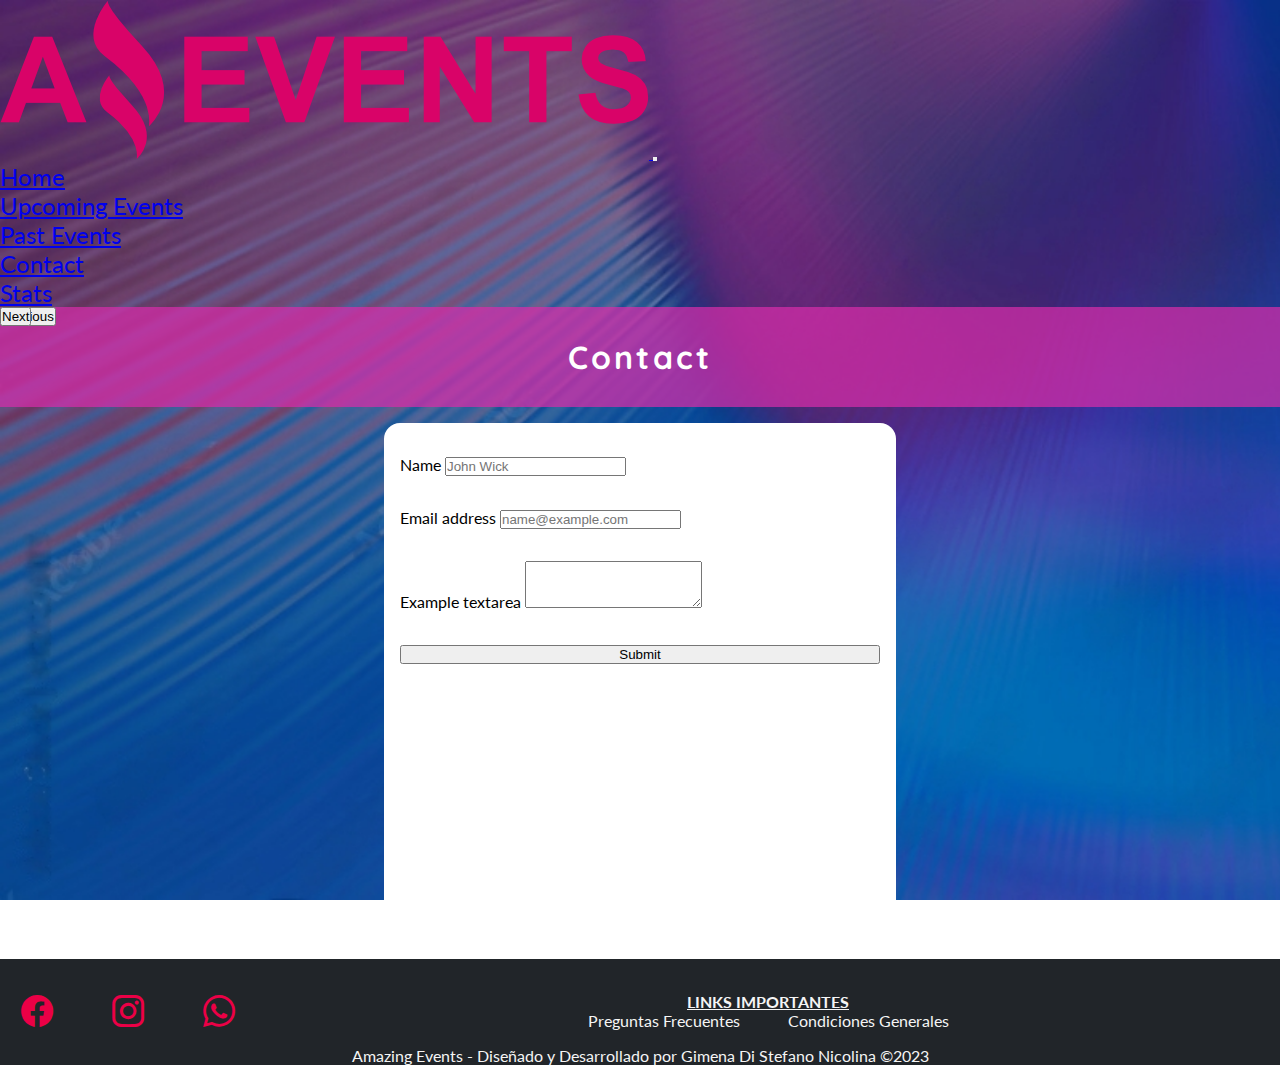
==== contact.html @ 7b617c2a "cambio estructura y nombre a index, corrijo rutas" ====
<!DOCTYPE html>
<html lang="en">
<head>
    <meta charset="UTF-8">
    <meta http-equiv="X-UA-Compatible" content="IE=edge">
    <meta name="viewport" content="width=device-width, initial-scale=1.0">
    <link rel="shortcut icon" href="../assets/icons/logoAmazingEvents.ico" type="image/x-icon">
    <link href="https://cdn.jsdelivr.net/npm/bootstrap@5.3.0-alpha1/dist/css/bootstrap.min.css" rel="stylesheet" integrity="sha384-GLhlTQ8iRABdZLl6O3oVMWSktQOp6b7In1Zl3/Jr59b6EGGoI1aFkw7cmDA6j6gD" crossorigin="anonymous">
    <script src="https://cdn.jsdelivr.net/npm/bootstrap@5.3.0-alpha1/dist/js/bootstrap.bundle.min.js" integrity="sha384-w76AqPfDkMBDXo30jS1Sgez6pr3x5MlQ1ZAGC+nuZB+EYdgRZgiwxhTBTkF7CXvN" crossorigin="anonymous"></script>
    <link rel="stylesheet" href="https://cdn.jsdelivr.net/npm/bootstrap-icons@1.10.3/font/bootstrap-icons.css">
    <link rel="stylesheet" href="../assets/styles/style.css">
    <title>Amazing Events</title>
</head>
<body>
    <header>
        <nav class="navbar navbar-expand-md bg-dark navbar-dark">
            <a class="navbar-brand" href="./index.html">
                <img src="../assets/images/logoAmazingEvents.png" alt="logo Amazing Events">
            </a>
            <button class="navbar-toggler" type="button" data-bs-toggle="collapse" data-bs-target="#navbarScroll" aria-controls="navbarScroll" aria-expanded="false" aria-label="Toggle navigation">
            <span class="navbar-toggler-icon"></span>
            </button>
            <div class="collapse navbar-collapse" id="navbarScroll">
            <ul class="navbar-nav">
                <li class="nav-item">
                <a class="nav-link" href="./index.html">Home</a>
                </li>
                <li class="nav-item">
                <a class="nav-link" href="./upcoming_Events.html">Upcoming Events</a>
                </li>
                <li class="nav-item">
                <a class="nav-link" href="./past_Events.html">Past Events</a>
                </li>    
                <li class="nav-item">
                <a class="nav-link" href="#">Contact</a>
                </li>    
                <li class="nav-item">
                <a class="nav-link" href="./stats.html">Stats</a>
                </li>    
            </ul>
            </div>  
        </nav>
    </header>

    <main class="contenedorMain-contact">
        <section class="banner">
            <h1>Contact</h1>
            <button class="carousel-control-prev" type="button" data-bs-target="#carouselExample" data-bs-slide="prev" onclick="location.href='./past_Events.html'">
                    <span class="carousel-control-prev-icon" aria-hidden="true"></span>
                    <span class="visually-hidden">Previous</span>
              </button>
              <button class="carousel-control-next" type="button" data-bs-target="#carouselExample" data-bs-slide="next" onclick="location.href='./stats.html'">
                    <span class="carousel-control-next-icon" aria-hidden="true"></span>
                    <span class="visually-hidden">Next</span>
              </button>
        </section>
        <div class="containerForm">
            <form class="containerFormData">
                <div class="mb-3">
                    <label for="exampleFormControlInput1" class="form-label">Name</label>
                    <input type="text" class="form-control" id="exampleFormControlInput1" placeholder="John Wick" required>
                </div>
                <div class="mb-3">
                    <label for="exampleFormControlInput1" class="form-label">Email address</label>
                    <input type="email" class="form-control" id="exampleFormControlInput12" placeholder="name@example.com" required>
                </div>
                <div class="mb-3">
                <label for="exampleFormControlTextarea1" class="form-label">Example textarea</label>
                <textarea class="form-control" id="exampleFormControlTextarea1" rows="3" required></textarea>
                </div>
                <div class="mb-3">
                <button type="submit" class="btn btn-primary mb-3">Submit</button>
                </div>
            </form>
        </div> 
    </main>
    
    <footer id="footerContact">
        <div class="footer1">
            <div class="redes">
                <ul>
                    <li><a href="http://facebook.com" target="_blank" rel="noopener noreferrer"><i class="bi bi-facebook"></i></a></li>
                    <li><a href="http://instagram.com" target="_blank" rel="noopener noreferrer"><i class="bi bi-instagram"></i></a></li>
                    <li><a href="https://wa.me/5490000000000" target="_blank" rel="noopener noreferrer"><i class="bi bi-whatsapp"></i></a></li>
                </ul>
            </div>
            <section class="links">
                <h5>Links importantes</h5>
                <ul>
                    <li><a href="">Preguntas Frecuentes</a></li>
                    <li><a href="">Condiciones Generales</a></li>
                </ul>
            </section>
        </div>
        <div class="footer2">
            <p class="copy">Amazing Events - Diseñado y Desarrollado por Gimena Di Stefano Nicolina &copy;2023</p>
        </div>
    </footer>
</body>
</html>
---- assets/styles/style.css ----
@import url('https://fonts.googleapis.com/css2?family=Fredoka+One&family=Lato:ital,wght@0,100;0,300;0,400;1,900&family=Quicksand:wght@300;700&display=swap');

*{
    margin: 0;
    padding: 0;
    box-sizing: border-box;
}
body{
   background-image: url(../images/background.jpeg);
   background-repeat:no-repeat;
   background-size:cover;
   background-attachment: fixed;
   font-family: 'Lato', sans-serif;
   height: 100vh;
}

img{
    max-width: 100%;
    height: 100%;
}
/* HEADER */
.navbar-brand{
    width: 30%;
}
/* MAIN */
main{
    display: flex;
    flex-direction: column;
}
.banner{
    background-color: rgba(213, 45, 169, 0.734);
    height: 100px;
    /* filter: blur(10px); */
    position: relative;
}
.banner h1, .banner button{
    position: absolute;
    z-index: 1;
}
.banner h1{
    font-family: 'Quicksand';
    font-style: normal;
    font-weight: 700;
    width: 100%;
    height: 100%;
    margin: 0;
    display: flex;
    justify-content: center;
    align-items: center;
    color: white;
    letter-spacing: 0.2rem;
}

/* -- HOME */
.filters{
    background-color: white;
    display: flex;
    flex-direction: column;
    justify-content: space-around;
    gap: 1rem;
    padding: 1rem;
}
.filters .categorias, .filters .search{
    width: 100%;
}
.filters .categorias{
    display: flex;
    flex-direction: row;
    justify-content: space-around;
}
.filters .search button{
    color: #E90044ff;
    border: 1px solid #E90044ff;
}

.cards{
    padding: 1rem 0;
    display: flex;
    flex-direction: column;
    justify-content: center;
    align-items: center;
    flex-wrap: wrap;
    gap: 1rem;
}
.card{
    width: 18rem;
    height: 23.938rem;
}
.btnCard{
    display: flex;
    flex-direction: row;
    justify-content: space-around;
    align-items: baseline;
}
/* -- UPCOMING */
/* -- PAST */
/* -- CONTACT */
.containerForm, .containerDetail{
    display: flex;
    flex-direction: column;
    justify-content: center;
    align-items: center;
}
.containerFormData{
    width: 80%;
    background-color: white;
    padding: 1rem 0;
    margin: 1rem;
    border-radius: 1rem;
}
.containerFormData div{
    padding: 1rem;
}
.containerFormData button{
   width: 100%;
}
/* -- STATS */
.containerdataTable{
    display: flex;
    justify-content: center;
}
.table-responsive{
    background-color: white;
    width: 90%;
}
table thead tr{
    background-color: rgb(202, 198, 198);
    font-size: 1.5rem;
}
table tbody tr{
    height: 30px;
}
table tbody tr td{
    width: 33%;
}
/* -- DETAIL */
.containerDetailData{
    width: 80%;
    height: 100%;
    background-color: white;
    margin: 1rem;
    display: flex;
    flex-direction: column;
}
.containerDetail figure, .containerDetail section{
    height: 50%;
    margin: 0;
}
.containerDetail figure img{
    object-fit: contain;
}
.textDetail{
    padding: 0 1rem;
}
.textDetail h2{
    text-align: center;
}
.textDetail .description{
    text-align: justify;
}
.textDetail .persons{
    display: flex;
    flex-direction: column;
    justify-content: space-around;
    align-items: center;
}
.textDetail .description{
    text-align: justify;
}
.textDetail .containerPrice{
    margin-top: 1rem;
    height: 3.5rem;
}
.textDetail .price{
    height: 100%;
width: 100%;
display: block;
text-align: center;
font-size: 2rem;
}
.textDetail .category{
    font-family: 'Lato';
    text-transform: uppercase;
    color: grey;
}
/* FOOTER */
footer{
    background-color: #212529;
    display: flex;
    flex-direction: column;
    position: absolute;
    width: 100%;
}
footer ul li{
    list-style: none;
}
footer ul li a{
   text-decoration: none;
   color: whitesmoke;
}
.footer1{
    display: flex;
    flex-direction: column;
    padding: 0;
}
.redes ul{
    display: flex;
    flex-direction: row;
    gap: 1rem;
    justify-content: space-around;
    padding: 1rem 0;
}
.footer1 .redes ul li i{
    color: hsla(342, 100%, 46%, 1);
    font-size: 2rem;
}
.footer1 h5{
    color: whitesmoke;
    text-decoration: underline;
    text-align: center;
    font-size: 1rem;
    text-transform: uppercase;
}
.footer1 .links{
    display: flex;
    flex-direction: column;
    justify-content: center;
    align-items: center;
}
.footer1 .links ul{
    padding: 0;
    display: flex;
    flex-direction: column;
    gap: 0.5rem;
}
.footer1 .links ul li a:hover{
    color: hsla(342, 100%, 46%, 1);
}
.footer2 .copy{
    color: whitesmoke;
    text-align: center;
    padding: 0 1rem;
}

/*MEDIA QUERIES*/
/* TABLET */
@media (min-width: 768px) {
    footer{
        bottom: auto;
    }
    .contenedorMain-stats, .contenedorMain-contact, .contenedorMain-details{
        height: 90vh;
    }
    .navbar-expand-md .navbar-collapse {
        justify-content: end;
        padding-right: 1rem;
    }
    .navbar-expand-md .navbar-nav {
        width: 80%;
        justify-content: space-between;
    }
    .navbar-nav {
        align-items: center;
    }
    .navbar-nav a{
        font-size: 1.2rem;
        text-align: center;
    }
    .footer1{
        display: flex;
        flex-direction: row;
        justify-content: space-around;
    }
    .footer1 .redes, .footer1 .links{
        width: 50%;
        padding-top: 1rem;
    }
    .containerFormData{
        width: 60%;
    }
    .containerDetailData{
        gap: 1rem;
    }
    .containerDetail figure img{
        width: 100%;
        object-fit: cover;
    }
    .cards{
        flex-direction: row;
    }
    .contenedorMain-details{
        height: 90vh;
    }
   
}
/* ESCRITORIO */
@media (min-width: 1200px) {
    .navbar-nav a{
        font-size: 1.5rem;
    }
    footer{
        bottom: auto;
    }
    .contenedorMain-stats, .contenedorMain-contact, .contenedorMain-details{
        height: auto;
    }
    .footer1 .redes{
        width: 20%;
    }
    .footer1 .links{
        width: 80%;
    }
    .footer1 .links ul{
        flex-direction: row;
        gap: 3rem;
    }
    .containerFormData{
        width: 40%;
        height: 520px;
    }
    .containerDetail{
        height: 90%;
    }
    .containerDetailData{
        flex-direction: row;
    }
    .containerDetailData figure{
        width: 50%;
        height: 100%;
    }
    .containerDetailData section{
        width: 50%;
        height: 100%;
        padding: 2rem 1rem;
    }
    
    .filters{
        flex-direction: row;
        align-items: baseline;
    }
    .filters .categorias, .filters .search{
        width: 45%;
    }
}
@media (min-width: 1400px) {
    #footerDetail{
        bottom: 0;
    }
}
@media (min-width: 1800px){
    footer {
    bottom: auto;
    }
    #footerDetail, #footerContact{
        bottom: auto;
    }
    
    .containerFormData {
        height: 450px;
    }
    .containerFormData div {
        padding: 0.5rem 1rem;
      }
    .contenedorMain-stats, .contenedorMain-contact, .contenedorMain-details, .contenedorMain-home, .contenedorMain-past, .contenedorMain-upcoming{
        height: 100vh;
    }
}

/* paleta de colores */
/* CSS HEX */
/* --dogwood-rose: #DA0168ff;
--dogwood-rose-2: #D90166ff;
--red-crayola: #E90044ff;
--black: #000000ff;
--maroon: #800000ff; */

/* CSS HSL */
/* --dogwood-rose: hsla(332, 99%, 43%, 1);
--dogwood-rose-2: hsla(332, 99%, 43%, 1);
--red-crayola: hsla(342, 100%, 46%, 1);
--black: hsla(0, 0%, 0%, 1);
--maroon: hsla(0, 100%, 25%, 1); */
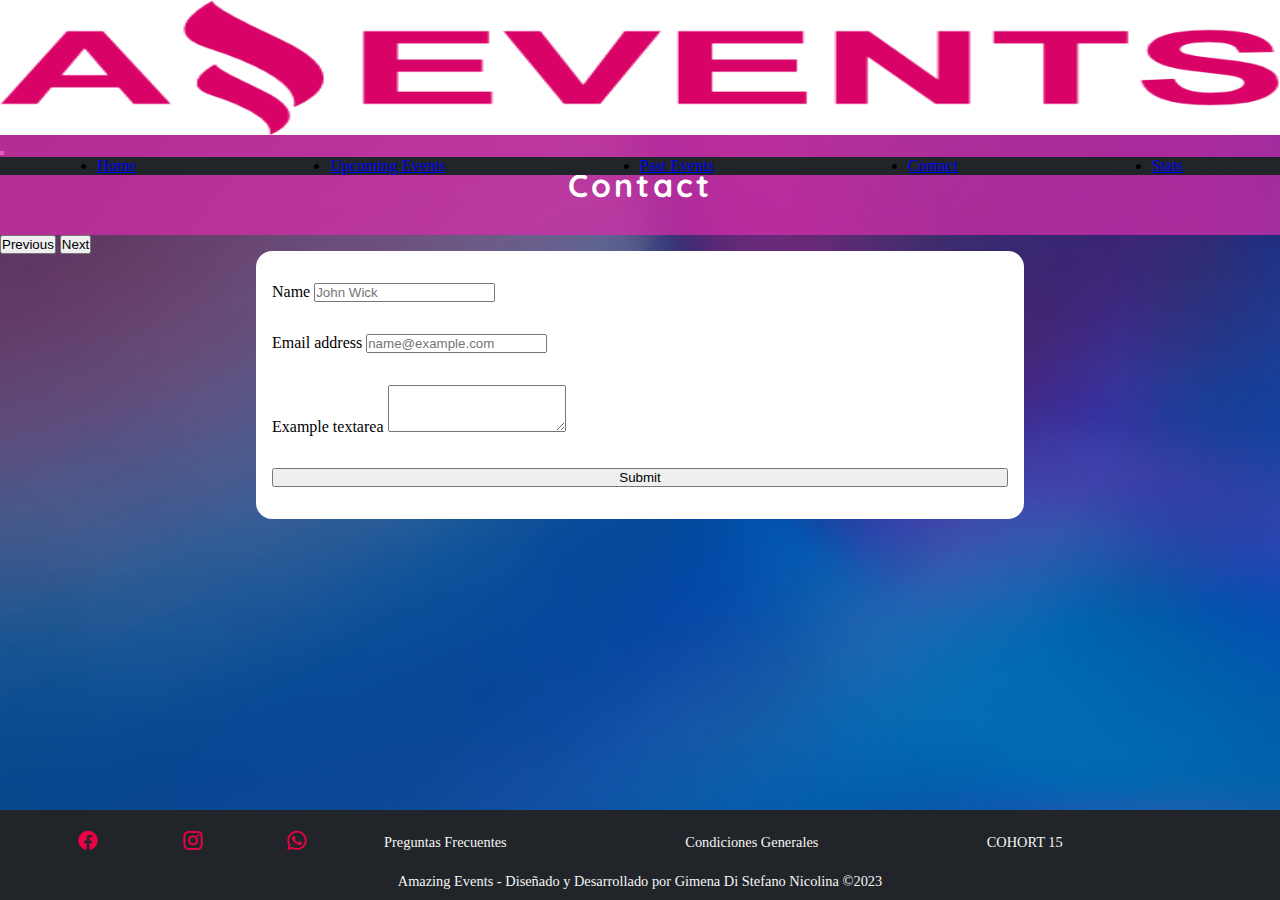
==== commit d7c70bbe: "correcciones de devolucion de task1, validado ok" ====
--- a/contact.html
+++ b/contact.html
@@ -4,17 +4,17 @@
     <meta charset="UTF-8">
     <meta http-equiv="X-UA-Compatible" content="IE=edge">
     <meta name="viewport" content="width=device-width, initial-scale=1.0">
-    <link rel="shortcut icon" href="../assets/icons/logoAmazingEvents.ico" type="image/x-icon">
     <link href="https://cdn.jsdelivr.net/npm/bootstrap@5.3.0-alpha1/dist/css/bootstrap.min.css" rel="stylesheet" integrity="sha384-GLhlTQ8iRABdZLl6O3oVMWSktQOp6b7In1Zl3/Jr59b6EGGoI1aFkw7cmDA6j6gD" crossorigin="anonymous">
     <script src="https://cdn.jsdelivr.net/npm/bootstrap@5.3.0-alpha1/dist/js/bootstrap.bundle.min.js" integrity="sha384-w76AqPfDkMBDXo30jS1Sgez6pr3x5MlQ1ZAGC+nuZB+EYdgRZgiwxhTBTkF7CXvN" crossorigin="anonymous"></script>
     <link rel="stylesheet" href="https://cdn.jsdelivr.net/npm/bootstrap-icons@1.10.3/font/bootstrap-icons.css">
-    <link rel="stylesheet" href="../assets/styles/style.css">
-    <title>Amazing Events</title>
+    <link rel="shortcut icon" href="/assets/icons/favicon.ico" type="image/x-icon">
+    <link rel="stylesheet" href="/assets/styles/style2.css">
+    <title>Contact</title>
 </head>
 <body>
     <header>
-        <nav class="navbar navbar-expand-md bg-dark navbar-dark">
-            <a class="navbar-brand" href="./index.html">
+        <nav class="navbar navbar-expand-lg bg-dark navbar-dark">
+            <a id="logo-Web" class="navbar-brand" href="./index.html">
                 <img src="../assets/images/logoAmazingEvents.png" alt="logo Amazing Events">
             </a>
             <button class="navbar-toggler" type="button" data-bs-toggle="collapse" data-bs-target="#navbarScroll" aria-controls="navbarScroll" aria-expanded="false" aria-label="Toggle navigation">
@@ -87,8 +87,9 @@
             <section class="links">
                 <h5>Links importantes</h5>
                 <ul>
-                    <li><a href="">Preguntas Frecuentes</a></li>
-                    <li><a href="">Condiciones Generales</a></li>
+                    <li><a href="#">Preguntas Frecuentes</a></li>
+                    <li><a href="#">Condiciones Generales</a></li>
+                    <li><a href="#">COHORT 15</a></li>
                 </ul>
             </section>
         </div>
--- a/assets/styles/style2.css
+++ b/assets/styles/style2.css
@@ -0,0 +1,361 @@
+@import url('https://fonts.googleapis.com/css2?family=Fredoka+One&family=Lato:ital,wght@0,100;0,300;0,400;1,900&family=Quicksand:wght@300;700&display=swap');
+
+*{
+    margin: 0;
+    padding: 0;
+    box-sizing: border-box;
+}
+
+
+/* img{
+    max-width: 100%;
+    height: 100%;
+} */
+
+header{
+    height: 15vh;
+}
+
+main{
+    height: 75vh;
+    background-image: url('/assets/images/background.jpg');
+    background-repeat:no-repeat;
+    background-size:cover;
+    background-attachment: fixed;
+    display: flex;
+    flex-direction: column;
+    overflow: auto;
+}
+footer{
+    height: 10vh;
+    background-color: #212529;
+    display: flex;
+    flex-direction: column;
+    width: 100%;
+}
+
+/* HEADER */
+header nav{
+    height: 100%;
+    width: 100%;
+}
+  
+header nav #logo-Web{
+    height: 100%;
+    width: 70%;
+}
+header nav #logo-Web img{
+    height: 100%;
+    width: 100%;
+}
+header nav button{
+    margin-right: 2rem;
+}
+header nav #navbarScroll{
+    position: relative;
+    z-index: 999;
+    background-color: #212529;
+    width: 100%;
+}
+
+.nav-link{
+    text-align: center;
+}
+
+/* MAIN */
+.banner{
+    background-color: rgba(213, 45, 169, 0.734);
+    height: 100px;
+    position: relative;
+}
+.banner h1{
+    font-family: 'Quicksand';
+    font-style: normal;
+    font-weight: 700;
+    width: 100%;
+    height: 100%;
+    margin: 0;
+    display: flex;
+    justify-content: center;
+    align-items: center;
+    color: white;
+    letter-spacing: 0.2rem;
+}
+
+.filters{
+    background-color: white;
+    display: flex;
+    flex-direction: column;
+    justify-content: space-around;
+    gap: 1rem;
+    padding: 1rem;
+}
+.filters .categorias, .filters .search{
+    width: 100%;
+}
+.filters .categorias{
+    display: flex;
+    flex-direction: row;
+    flex-wrap: wrap;
+    justify-content: space-around;
+}
+
+.cards{
+    margin: auto;
+    padding: 1rem 0;
+    display: flex;
+    flex-direction: column;
+    justify-content: center;
+    align-items: center;
+    flex-wrap: wrap;
+    gap: 1rem;
+}
+
+.card{
+    width: 18rem;
+    height: 23.938rem;
+}
+.card img, .card .card-body{
+    height: 50%;
+}
+
+.card-body .card-title, .card-body .btnCard{
+    height: 10%;
+}
+.card-body .card-text{
+    height: 60%;
+}
+
+.btnCard{
+    display: flex;
+    flex-direction: row;
+    justify-content: space-around;
+    align-items: baseline;
+}
+
+/* -- CONTACT */
+.containerForm, .containerDetail{
+    display: flex;
+    flex-direction: column;
+    justify-content: center;
+    align-items: center;
+}
+.containerFormData{
+    width: 80%;
+    background-color: white;
+    padding: 1rem 0;
+    margin: 1rem;
+    border-radius: 1rem;
+}
+.containerFormData div{
+    padding: 1rem;
+}
+.containerFormData button{
+   width: 100%;
+}
+/* -- STATS */
+.containerdataTable{
+    display: flex;
+    justify-content: center;
+}
+.table-responsive{
+    margin: 1rem 0;
+    background-color: white;
+    width: 90%;
+}
+table thead tr{
+    background-color: rgb(202, 198, 198);
+    font-size: 1.5rem;
+}
+table thead tr th{
+    text-align: center;
+}
+table tbody tr{
+    height: 30px;
+}
+table tbody tr td{
+    width: 33%;
+    text-align: justify;
+}
+/* -- DETAIL */
+.containerDetailData{
+    width: 80%;
+    height: 100%;
+    background-color: white;
+    margin: 1rem;
+    display: flex;
+    flex-direction: column;
+    overflow: auto;
+}
+.containerDetail figure, .containerDetail section{
+    height: 50%;
+    margin: 0;
+}
+.containerDetail figure img{
+    object-fit: cover;
+    max-width: 100%;
+    height: 100%;
+}
+.textDetail{
+    padding: 0 1rem;
+    height: 50%;
+    
+}
+.textDetail h2{
+    text-align: center;
+}
+.textDetail .description{
+    text-align: justify;
+}
+.textDetail .persons{
+    display: flex;
+    flex-direction: column;
+    justify-content: space-around;
+    align-items: center;
+}
+.textDetail .description{
+    text-align: justify;
+}
+.textDetail .containerPrice{
+    margin-top: 1rem;
+    height: 3.5rem;
+}
+.textDetail .price{
+    height: 100%;
+    width: 100%;
+    display: block;
+    text-align: center;
+    font-size: 2rem;
+}
+.textDetail .category{
+    font-family: 'Lato';
+    text-transform: uppercase;
+    color: grey;
+}
+
+
+/* FOOTER */
+footer ul li{
+    list-style: none;
+}
+footer ul li a{
+   text-decoration: none;
+   color: whitesmoke;
+}
+.footer1{
+    display: flex;
+    flex-direction: row;
+    padding: 0;
+    height: 80%;
+    width: 100%;
+    margin: 0;
+}
+.redes{
+    width: 30%;
+}
+.links{
+    width: 70%;
+}
+
+.redes ul{
+    display: flex;
+    flex-direction: row;
+    gap: 1rem;
+    justify-content: space-evenly;
+    align-items: center;
+    padding: 1rem 0.5rem;
+    height: 100%;
+}
+.footer1 .redes ul li i{
+    color: hsla(342, 100%, 46%, 1);
+    font-size: 1rem;
+}
+
+.footer1 .links h5{
+    display: none;
+}
+.footer1 .links ul{
+    padding: 0;
+    display: flex;
+    flex-direction: row;
+    justify-content: space-evenly;
+    align-items: center;
+    gap: 0.5rem;
+    height: 100%;
+}
+.footer1 .links ul li{
+    width: 33%;
+}
+.footer1 .links ul a{
+   display: inline-block;
+   font-size: 0.7rem;
+   text-align: center;
+}
+.footer1 .links ul li a:hover{
+    color: hsla(342, 100%, 46%, 1);
+}
+.footer2{
+    height: 20%;
+}
+.footer2 p{
+    height: 100%;
+    width: 100%;
+    font-size: 0.6rem;
+    color: whitesmoke;
+    text-align: center;
+}
+
+/*MEDIA QUERIES*/
+@media (min-width: 768px) {
+    header nav #logo-Web{
+        width: 40%;
+    }
+    .navbar-nav{
+        width: 100%;
+        display: flex;
+        flex-direction: row;
+        justify-content: space-around;
+    }
+
+    /* MAIN */
+    .filters{
+        flex-direction: row;
+    }
+    .cards{
+        flex-direction: row;
+    }
+    .containerFormData{
+        width: 60%;
+    }
+    .containerDetailData{
+        gap: 1rem;
+    }
+    .containerDetail figure img{
+        width: 100%;
+        object-fit: cover;
+    }
+    /* FOOTER */
+    .footer1{
+        height: 70%;
+    }
+    .footer1 .redes ul li i{
+        font-size: 1.2rem;
+    }
+    .footer1 .links ul a{
+        font-size: 0.9rem;
+     }
+    .footer2{
+        height: 30%;
+    }
+    .footer2 p{
+        font-size: 0.9rem;
+    }
+}
+
+@media (min-width: 1200px) {
+   .textDetail{
+    display: flex;
+    flex-direction: column;
+    justify-content: space-evenly;
+   } 
+}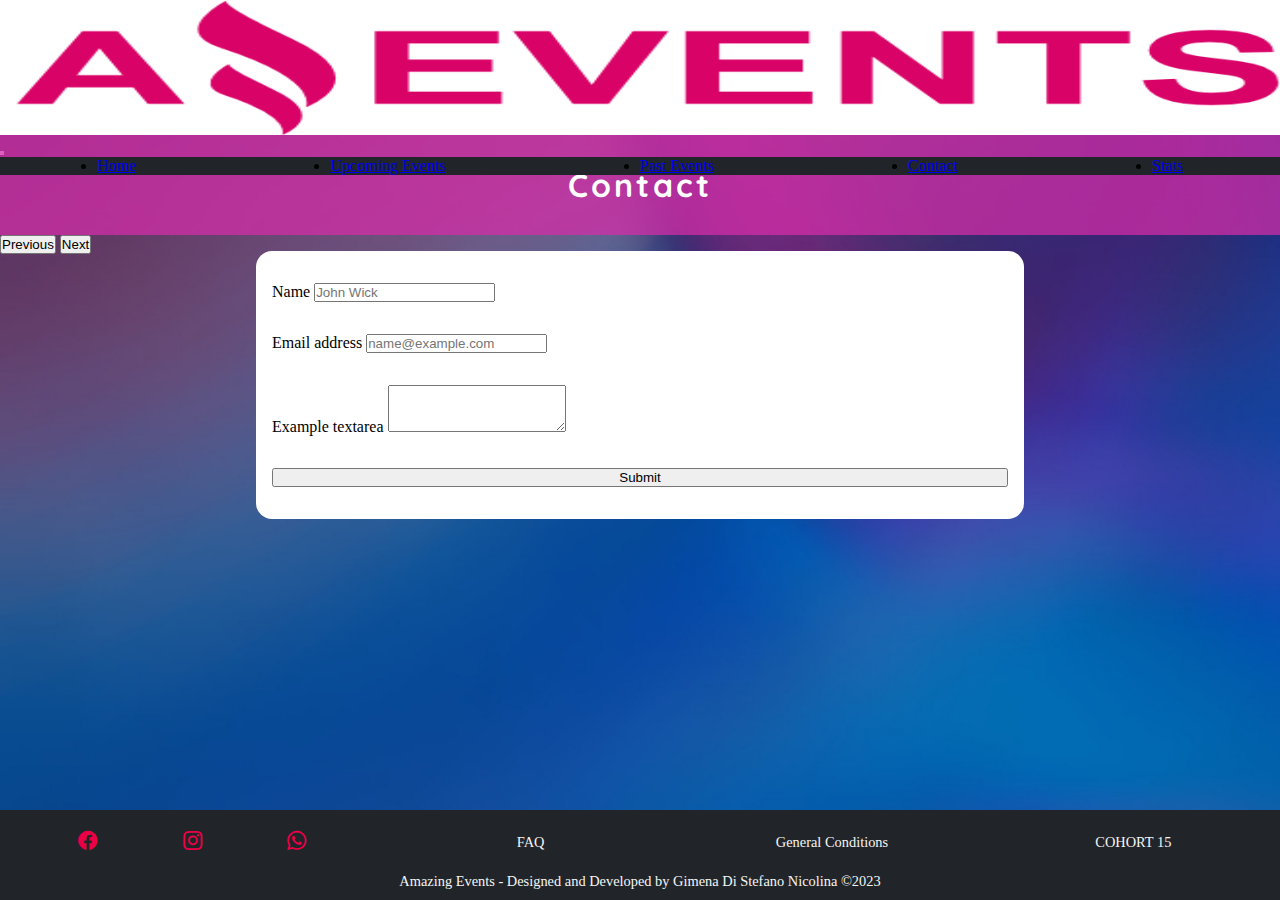
==== commit a249780f: "fitros completos funcionando en todas las vistas" ====
--- a/contact.html
+++ b/contact.html
@@ -17,9 +17,11 @@
             <a id="logo-Web" class="navbar-brand" href="./index.html">
                 <img src="../assets/images/logoAmazingEvents.png" alt="logo Amazing Events">
             </a>
+
             <button class="navbar-toggler" type="button" data-bs-toggle="collapse" data-bs-target="#navbarScroll" aria-controls="navbarScroll" aria-expanded="false" aria-label="Toggle navigation">
             <span class="navbar-toggler-icon"></span>
             </button>
+            
             <div class="collapse navbar-collapse" id="navbarScroll">
             <ul class="navbar-nav">
                 <li class="nav-item">
@@ -85,16 +87,16 @@
                 </ul>
             </div>
             <section class="links">
-                <h5>Links importantes</h5>
+                <h5>Important Links</h5>
                 <ul>
-                    <li><a href="#">Preguntas Frecuentes</a></li>
-                    <li><a href="#">Condiciones Generales</a></li>
+                    <li><a href="#">FAQ</a></li>
+                    <li><a href="#">General Conditions</a></li>
                     <li><a href="#">COHORT 15</a></li>
                 </ul>
             </section>
         </div>
         <div class="footer2">
-            <p class="copy">Amazing Events - Diseñado y Desarrollado por Gimena Di Stefano Nicolina &copy;2023</p>
+            <p class="copy">Amazing Events - Designed and Developed by Gimena Di Stefano Nicolina &copy;2023</p>
         </div>
     </footer>
 </body>
--- a/assets/styles/style2.css
+++ b/assets/styles/style2.css
@@ -6,7 +6,6 @@
     box-sizing: border-box;
 }
 
-
 /* img{
     max-width: 100%;
     height: 100%;
@@ -17,14 +16,15 @@
 }
 
 main{
-    height: 75vh;
+    min-height: 75vh;
     background-image: url('/assets/images/background.jpg');
     background-repeat:no-repeat;
     background-size:cover;
     background-attachment: fixed;
     display: flex;
     flex-direction: column;
-    overflow: auto;
+    margin-bottom: 50px; /*para separar main de footer y no superponga*/
+    padding-bottom: 25px; /*para separar main de footer y no superponga*/
 }
 footer{
     height: 10vh;
@@ -32,6 +32,9 @@
     display: flex;
     flex-direction: column;
     width: 100%;
+    position: fixed; /*lleva footer al fondo*/
+    bottom: 0;  /*lleva footer al fondo*/
+    
 }
 
 /* HEADER */
@@ -42,9 +45,10 @@
   
 header nav #logo-Web{
     height: 100%;
-    width: 70%;
+    width: 60%;
 }
 header nav #logo-Web img{
+    padding-left: 1rem;
     height: 100%;
     width: 100%;
 }
@@ -97,7 +101,10 @@
     display: flex;
     flex-direction: row;
     flex-wrap: wrap;
-    justify-content: space-around;
+    justify-content: space-between;
+}
+.form-check{
+    width: 133px;
 }
 
 .cards{
@@ -115,10 +122,18 @@
     width: 18rem;
     height: 23.938rem;
 }
+.card:hover{
+    box-shadow: 5px 5px 2px 0px rgba(213, 45, 169, 0.734);
+    transform: scale(0.9)
+}
 .card img, .card .card-body{
     height: 50%;
 }
-
+.price{
+    font-weight: bold;
+    font-size: 1.2rem;
+    color: rgb(131, 2, 75);
+}
 .card-body .card-title, .card-body .btnCard{
     height: 10%;
 }
@@ -232,7 +247,9 @@
     text-transform: uppercase;
     color: grey;
 }
-
+#btnDetail{
+    padding: 1rem 1rem;
+}
 
 /* FOOTER */
 footer ul li{
@@ -290,6 +307,7 @@
    display: inline-block;
    font-size: 0.7rem;
    text-align: center;
+   width: 100%;
 }
 .footer1 .links ul li a:hover{
     color: hsla(342, 100%, 46%, 1);
@@ -306,6 +324,11 @@
 }
 
 /*MEDIA QUERIES*/
+@media (max-width: 260px){
+    header nav #logo-Web{
+        width: 50%;
+    }
+} 
 @media (min-width: 768px) {
     header nav #logo-Web{
         width: 40%;
@@ -318,9 +341,9 @@
     }
 
     /* MAIN */
-    .filters{
+    /* .filters{
         flex-direction: row;
-    }
+    } */
     .cards{
         flex-direction: row;
     }
@@ -334,6 +357,10 @@
         width: 100%;
         object-fit: cover;
     }
+
+    /* .d-flex{
+        margin: 25% 0;
+    } */
     /* FOOTER */
     .footer1{
         height: 70%;
@@ -358,4 +385,4 @@
     flex-direction: column;
     justify-content: space-evenly;
    } 
-}+}
